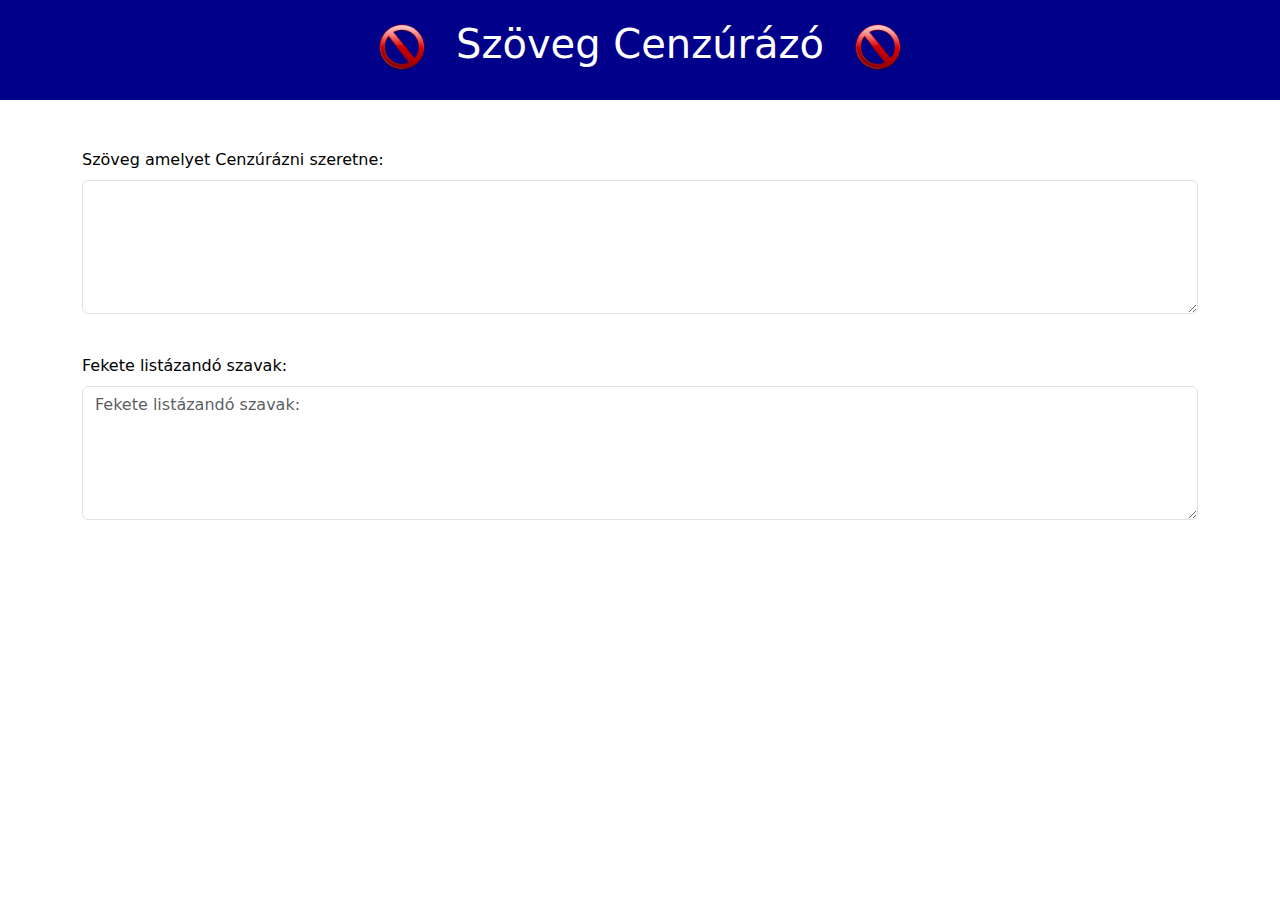
==== CENZURAZO_D2CTAN_POMOGACS/FRONTEND/index.html @ 80e8dca9 "Add files via upload" ====
<!DOCTYPE html>
<html lang="en">
<head>
    <meta charset="UTF-8">
    <meta name="viewport" content="width=device-width, initial-scale=1.0">
    <link rel="stylesheet" href="./style.css">
    <link rel="stylesheet" href="https://cdn.jsdelivr.net/npm/bootstrap-icons/font/bootstrap-icons.css">
    <link href="https://cdn.jsdelivr.net/npm/bootstrap@5.3.3/dist/css/bootstrap.min.css" rel="stylesheet" integrity="sha384-QWTKZyjpPEjISv5WaRU9OFeRpok6YctnYmDr5pNlyT2bRjXh0JMhjY6hW+ALEwIH" crossorigin="anonymous">
    <title>Szöveg Cenzúrázó</title>
</head>
<body>
    <div class="header" >
        <h1>
            <img src="./Pictures/195556_banned_256x256.png" alt="Ban Icon" class="me-3" width="50"> 
            Szöveg Cenzúrázó
            <img src="./Pictures/195556_banned_256x256.png" alt="Ban Icon" class="ms-3" width="50">
        </h1>
    </div>
    <br>
    <br>
    <div class="container content">
        <div class="mb-3">
            <label for="censored-text" class="form-label">Szöveg amelyet Cenzúrázni szeretne:</label>
            <textarea class="form-control" id="censored-text" rows="5"></textarea>
        </div>
        <br>
        <div class="mb-3">
            <label for="blacklist" class="form-label">Fekete listázandó szavak:</label>
            <textarea class="form-control" id="blacklist" rows="5" name="Fekete listázandó szavak:" placeholder="Fekete listázandó szavak:"></textarea>
        </div>
    </div>
    </body>
</html>
---- CENZURAZO_D2CTAN_POMOGACS/FRONTEND/style.css ----
body{
    background-color: black;
}
label{
    color: black;
}
textarea{
    background-color: blueviolet;
    
}
.header {
    background-color: darkblue;
    color: white;
    padding: 20px 0;
    text-align: center;
    width: 100%;
}
h1{
    text-align: center;
    
}
.BAN{
    width: 40px;
    height: 40px;
    top: 0;
    left: 10;
    right: 10;
    bottom: 0;
}
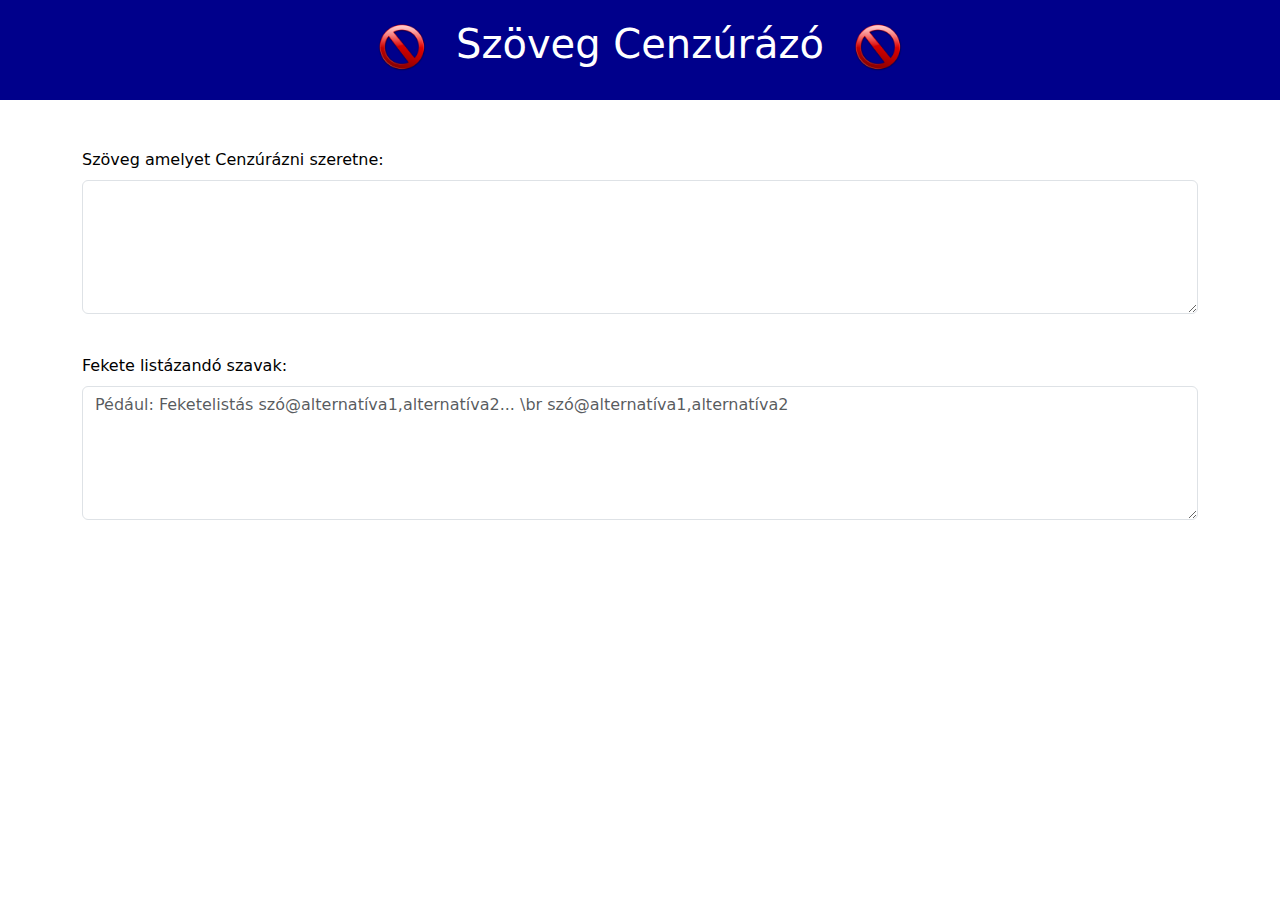
==== commit 535f37f9: "Add files via upload" ====
--- a/CENZURAZO_D2CTAN_POMOGACS/FRONTEND/index.html
+++ b/CENZURAZO_D2CTAN_POMOGACS/FRONTEND/index.html
@@ -26,7 +26,7 @@
         <br>
         <div class="mb-3">
             <label for="blacklist" class="form-label">Fekete listázandó szavak:</label>
-            <textarea class="form-control" id="blacklist" rows="5" name="Fekete listázandó szavak:" placeholder="Fekete listázandó szavak:"></textarea>
+            <textarea class="form-control" id="blacklist" rows="5"  placeholder="Pédául: Feketelistás szó@alternatíva1,alternatíva2... \br szó@alternatíva1,alternatíva2"></textarea>
         </div>
     </div>
     </body>
